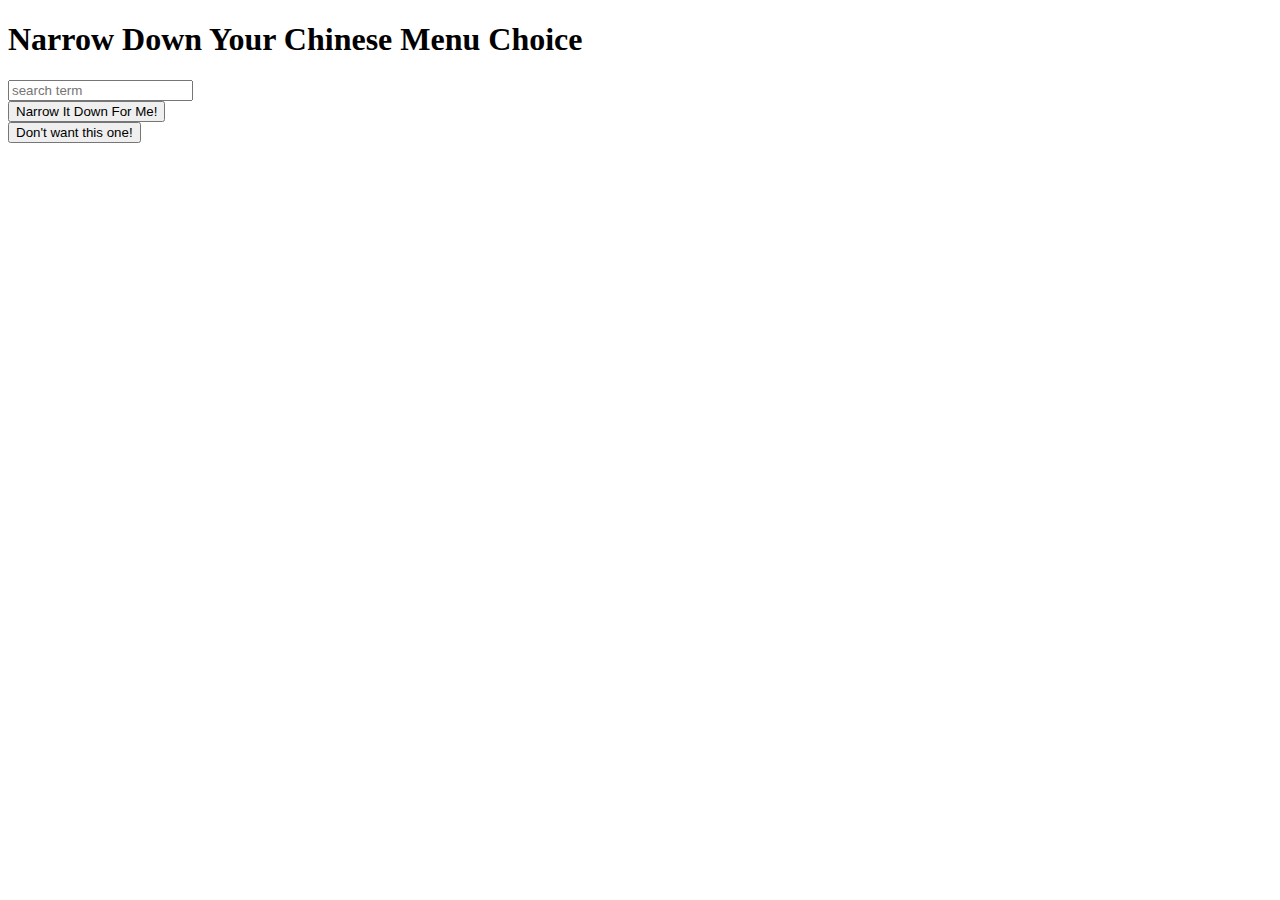
==== module3-solution/index.html @ 536181cd "Add files via upload" ====
<!doctype html>
<html ng-app='NarrowItDownApp'>
  <head>
    <meta name="viewport" content="width=device-width, initial-scale=1">
    <script src="angular.min.js"></script>
    <script src="app.js"></script>
    <link rel="stylesheet" href="styles/bootstrap.min.css">
    <link rel="stylesheet" href="styles/styles.css">
    <title>Narrow Down Your Menu Choice</title>

  </head>
<body>
   <div class="container" ng-controller='NarrowItDownController as searchlist'>
    <h1>Narrow Down Your Chinese Menu Choice</h1>

    <div class="form-group">
      <input type="text" ng-model="searchlist.searchTerm" placeholder="search term" >
    </div>
    <div class="form-group narrow-button">
        <button class="btn btn-primary"
        ng-click="searchlist.logMenuItems(searchTerm)">{{ menu.searchTerm }}
        Narrow It Down For Me!</button>
    </div>

    <!-- found-items should be implemented as a component -->
    <found-items
      found-items="searchlist.items"
      on-remove="searchlist.removeItem(index)"></found-items>
    </div>

</body>
</html>
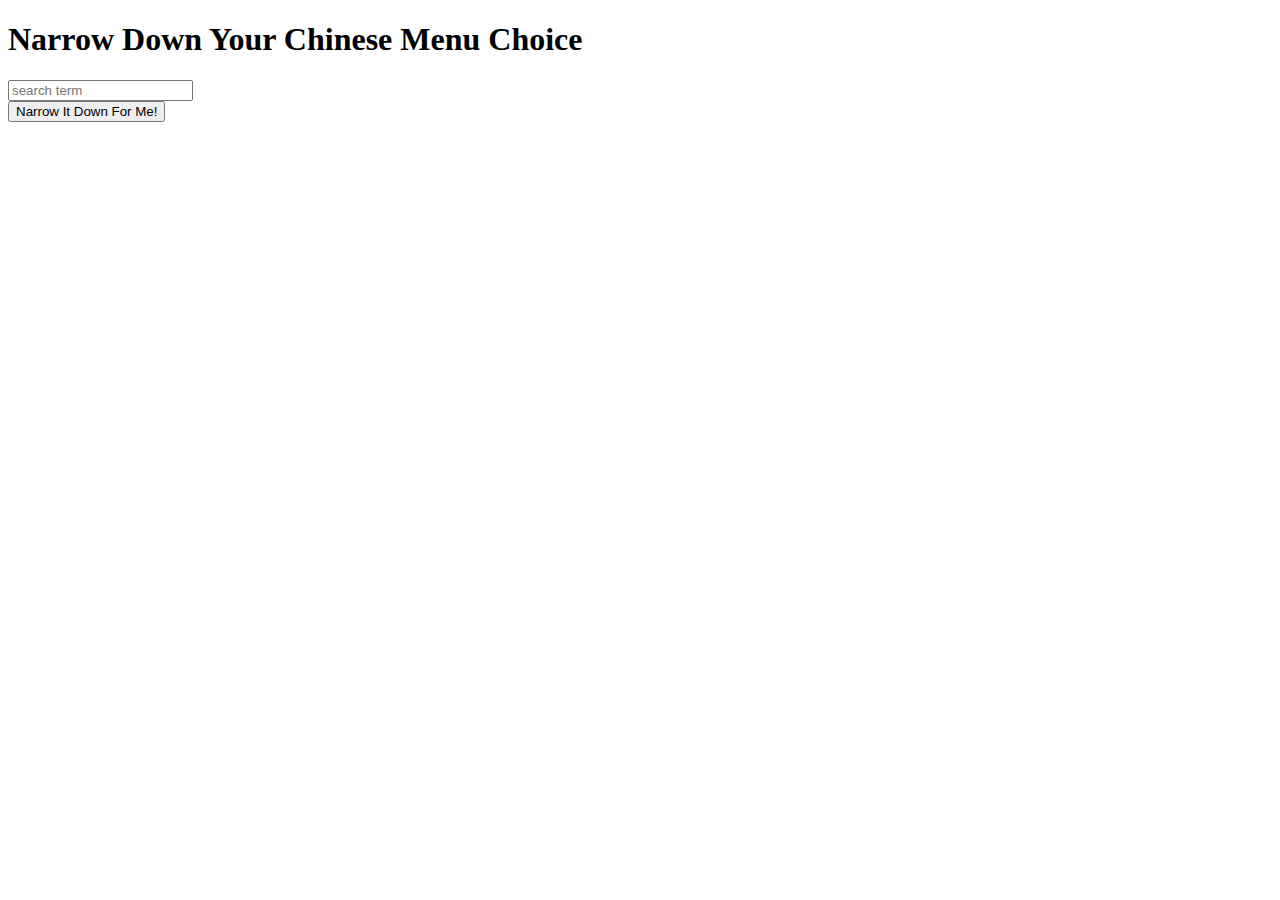
==== commit ed06f50e: "Update index.html" ====
--- a/module3-solution/index.html
+++ b/module3-solution/index.html
@@ -1,32 +1,25 @@
 <!doctype html>
-<html ng-app='NarrowItDownApp'>
+<html lan="en" ng-app='NarrowItDownApp'>
   <head>
+    <title>Narrow Down Your Menu Choice</title>
     <meta name="viewport" content="width=device-width, initial-scale=1">
-    <script src="angular.min.js"></script>
-    <script src="app.js"></script>
+    <script type="text/javascript" src="angular.min.js"></script>
+    <script type="text/javascript" src="app.js"></script>
     <link rel="stylesheet" href="styles/bootstrap.min.css">
     <link rel="stylesheet" href="styles/styles.css">
-    <title>Narrow Down Your Menu Choice</title>
-
   </head>
 <body>
-   <div class="container" ng-controller='NarrowItDownController as searchlist'>
-    <h1>Narrow Down Your Chinese Menu Choice</h1>
-
-    <div class="form-group">
-      <input type="text" ng-model="searchlist.searchTerm" placeholder="search term" >
-    </div>
-    <div class="form-group narrow-button">
-        <button class="btn btn-primary"
-        ng-click="searchlist.logMenuItems(searchTerm)">{{ menu.searchTerm }}
-        Narrow It Down For Me!</button>
-    </div>
-
-    <!-- found-items should be implemented as a component -->
-    <found-items
-      found-items="searchlist.items"
-      on-remove="searchlist.removeItem(index)"></found-items>
-    </div>
-
+   <div class="container">
+       <h1>Narrow Down Your Chinese Menu Choice</h1>
+       <div  ng-controller='NarrowItDownController as narrowIt'>
+         <div class="form-group">
+           <input class = "form-control" type="text" ng-model="narrowIt.searchTerm" placeholder="search term" >
+         </div>
+         <div class="form-group narrow-button">
+           <button ng-click="narrowIt.search();" class="btn btn-primary">Narrow It Down For Me!</button>
+         </div>
+         <found-items items="narrowIt.found" on-remove="narrowIt.removeItem(i)"></found-items>
+       </div>
+  </div>
 </body>
 </html>
